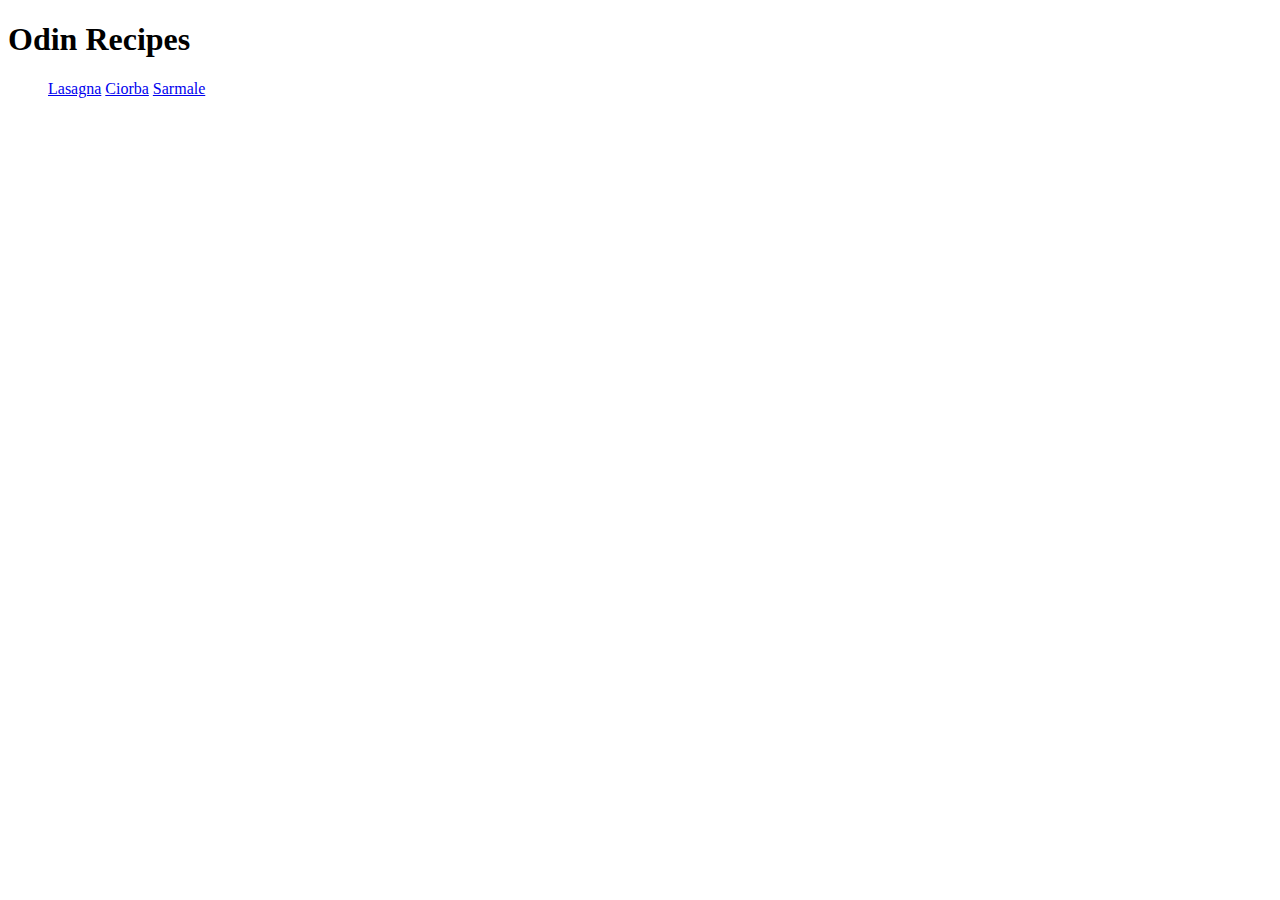
==== index.html @ 544e3880 "odin recipes created" ====
<!DOCTYPE html>
<html lang="en">
<head>
    <meta charset="UTF-8">
    <meta http-equiv="X-UA-Compatible" content="IE=edge">
    <meta name="viewport" content="width=device-width, initial-scale=1.0">
    <title>Document</title>
</head>
<body>
    <h1>Odin Recipes</h1> 
    <ul>
        <a href="recipes/lasagna.html">Lasagna</a>
        <a href="recipes/ciorba.html">Ciorba</a>
        <a href="recipes/sarmale.html">Sarmale</a>
    </ul>
    

</body>
</html>
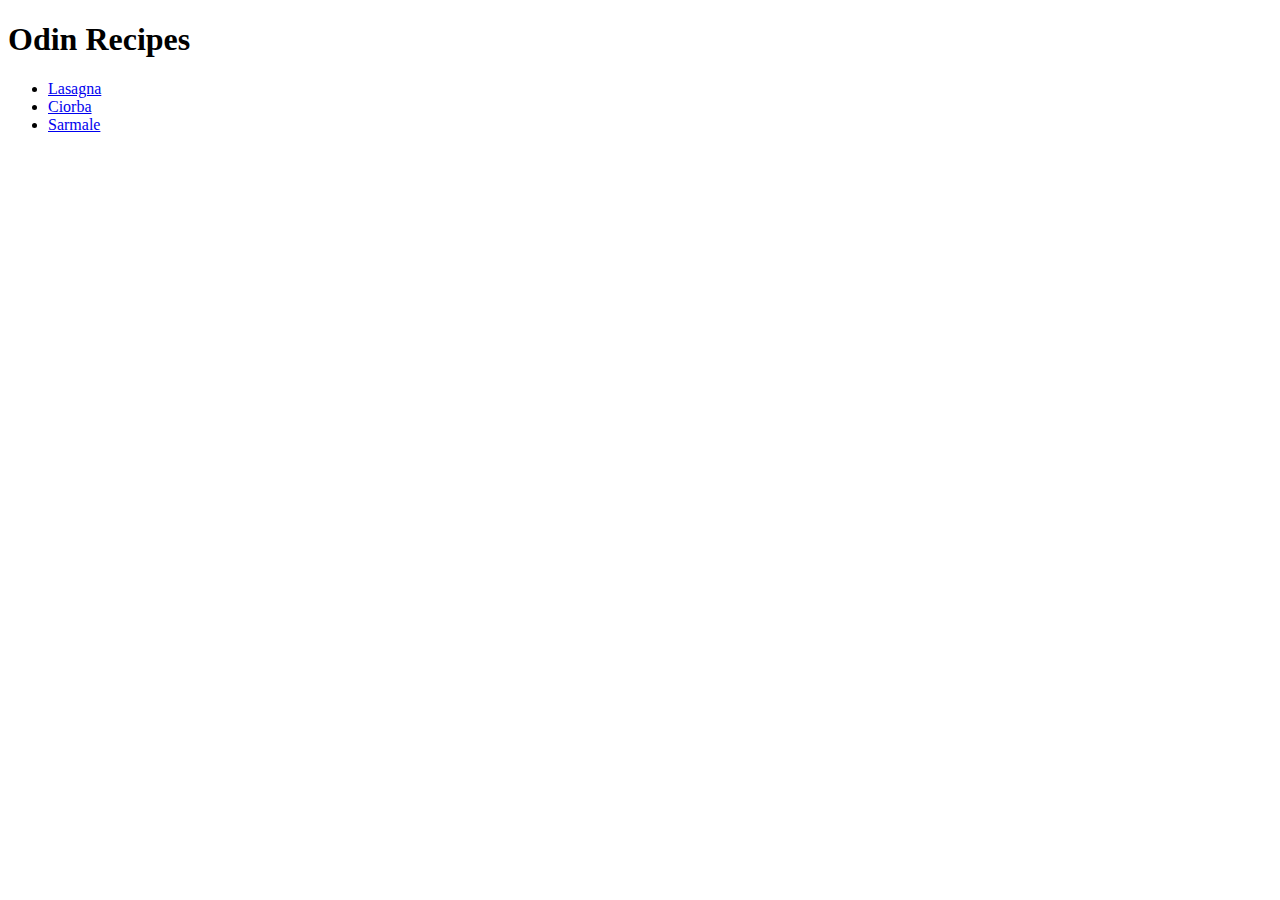
==== commit f38ee7a2: "sorted links" ====
--- a/index.html
+++ b/index.html
@@ -9,9 +9,9 @@
 <body>
     <h1>Odin Recipes</h1> 
     <ul>
-        <a href="recipes/lasagna.html">Lasagna</a>
-        <a href="recipes/ciorba.html">Ciorba</a>
-        <a href="recipes/sarmale.html">Sarmale</a>
+        <li><a href="recipes/lasagna.html">Lasagna</a></li>
+        <li><a href="recipes/ciorba.html">Ciorba</a></li>
+        <li><a href="recipes/sarmale.html">Sarmale</a></li>
     </ul>
     
 
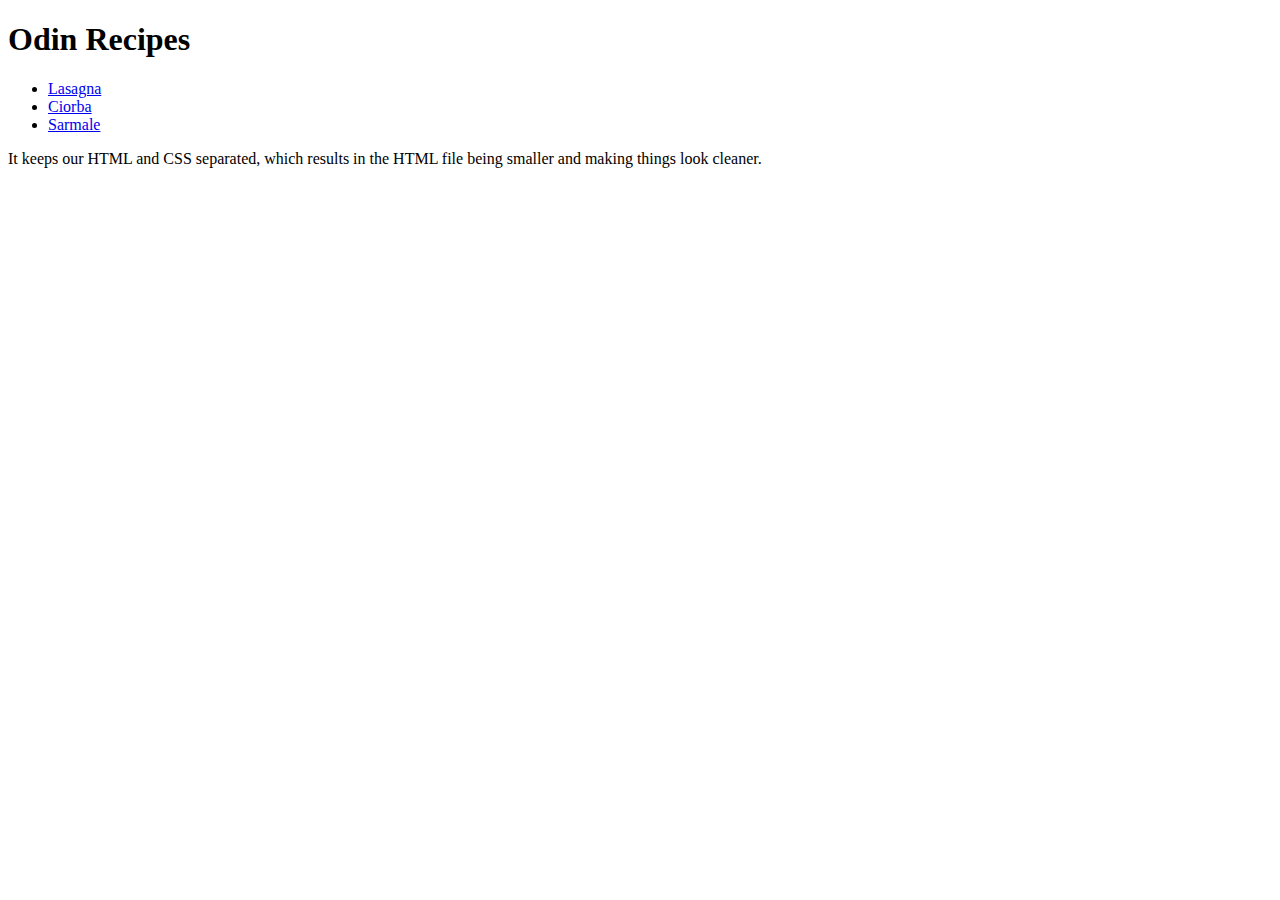
==== commit b9d4df4e: "css stage one" ====
--- a/index.html
+++ b/index.html
@@ -4,6 +4,7 @@
     <meta charset="UTF-8">
     <meta http-equiv="X-UA-Compatible" content="IE=edge">
     <meta name="viewport" content="width=device-width, initial-scale=1.0">
+    <link rel="stylesheet" href="styles.css">
     <title>Document</title>
 </head>
 <body>
@@ -14,6 +15,7 @@
         <li><a href="recipes/sarmale.html">Sarmale</a></li>
     </ul>
     
+    <div><p>It keeps our HTML and CSS separated, which results in the HTML file being smaller and making things look cleaner.</p>  </div>
 
 </body>
 </html>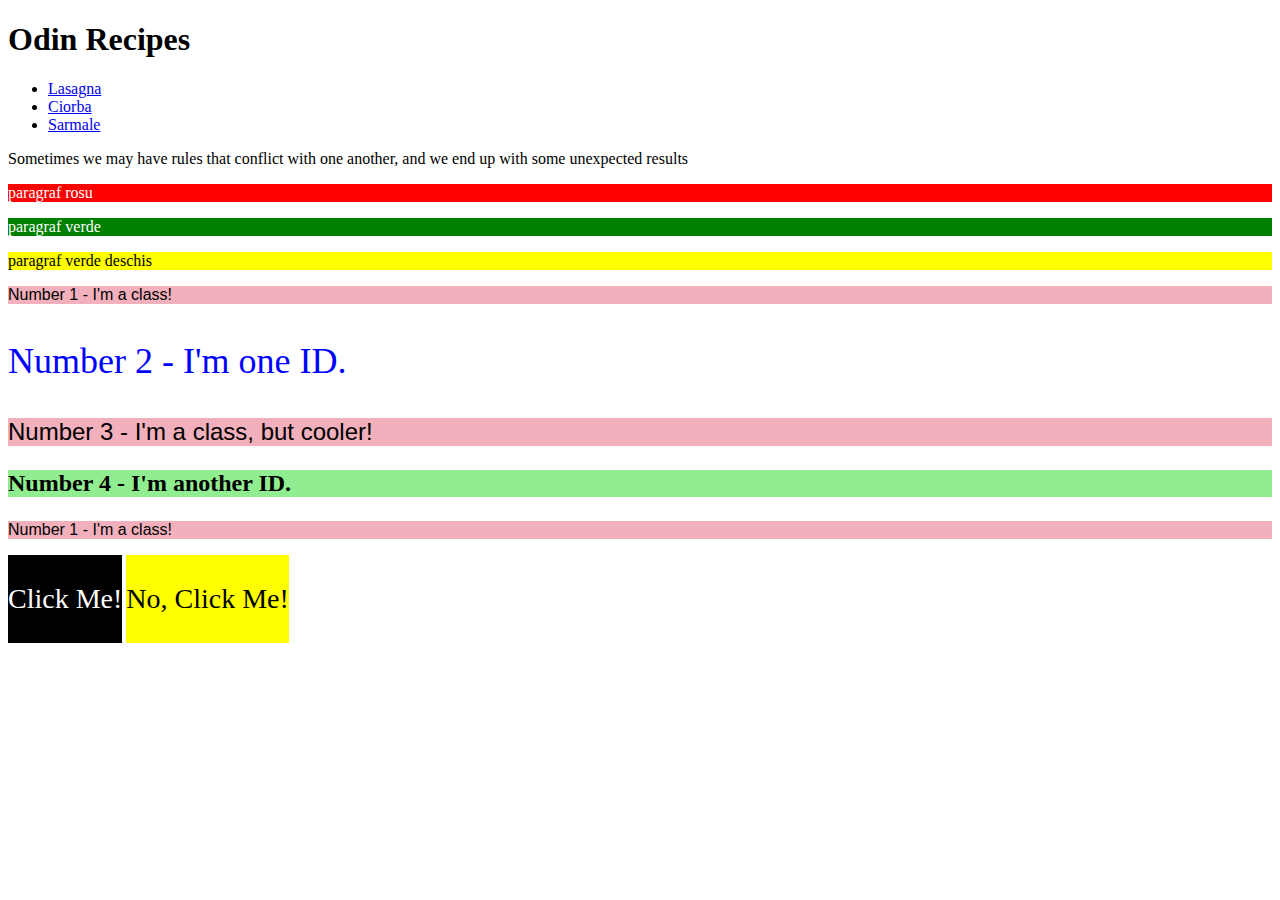
==== commit fd37bcbc: "odin practice" ====
--- a/index.html
+++ b/index.html
@@ -5,6 +5,12 @@
     <meta http-equiv="X-UA-Compatible" content="IE=edge">
     <meta name="viewport" content="width=device-width, initial-scale=1.0">
     <link rel="stylesheet" href="styles.css">
+    <style>
+        .verde {
+            color: white;
+            background-color: green;
+        }
+    </style>
     <title>Document</title>
 </head>
 <body>
@@ -15,7 +21,45 @@
         <li><a href="recipes/sarmale.html">Sarmale</a></li>
     </ul>
     
-    <div><p>It keeps our HTML and CSS separated, which results in the HTML file being smaller and making things look cleaner.</p>  </div>
+<p>Sometimes we may have rules that conflict with one another, and we end up with some unexpected results</p>
+<div class="rosu">
+    <p>paragraf rosu</p>
+</div>
+<div class="verde">
+    <p>paragraf verde</p>
+</div>
+<div style="color: black; background-color: yellow;"><p>paragraf verde deschis</p></div>
+</body>
 
-</body>
+<div class="first">
+    <p>Number 1 - I'm a class!</p>
+</div>
+
+<div id="oneid">
+    <p>Number 2 - I'm one ID.</p>
+</div>
+
+<div class="cool">
+    <p>Number 3 - I'm a class, but cooler!</p>
+</div>
+
+<div id="another">
+    <p> Number 4 - I'm another ID.</p>
+</div>
+
+<div class="first">
+    <p>Number 1 - I'm a class!</p>
+</div>
+
+<div class="clickme">
+    <p> Click Me!</p>
+</div>
+<div class="noclickme">
+    <p>No, Click Me!</p>
+</div>
+
+
+
+
+
 </html>--- a/styles.css
+++ b/styles.css
@@ -0,0 +1,53 @@
+/* styles.css */
+.rosu {
+  color: white;
+  background-color: red;
+}
+
+.first {
+  font-family: Verdana, Geneva, Tahoma, sans-serif;
+  background-color: rgb(241, 176, 187);
+
+}
+
+#oneid {
+  color: blue;
+  font-size: 36px;
+}
+.cool {
+  font-family: Verdana, Geneva, Tahoma, sans-serif;
+  background-color: rgb(241, 176, 187);
+  font-size: 24px;
+}
+
+#another {
+  background-color: lightgreen;
+  font-size: 24px;
+  font-weight: bold;
+}
+
+.clickme {
+  color: white;
+  background-color: black;
+  
+  
+  
+  }
+
+  .noclickme {
+    color: black;
+    background-color: yellow;
+    
+  
+
+  }
+
+.noclickme,
+.clickme {
+
+  font-size: 28px;
+  font-variant: 'Times New Roman', Times, serif;
+  display: inline-block;
+  text-decoration: solid;
+
+}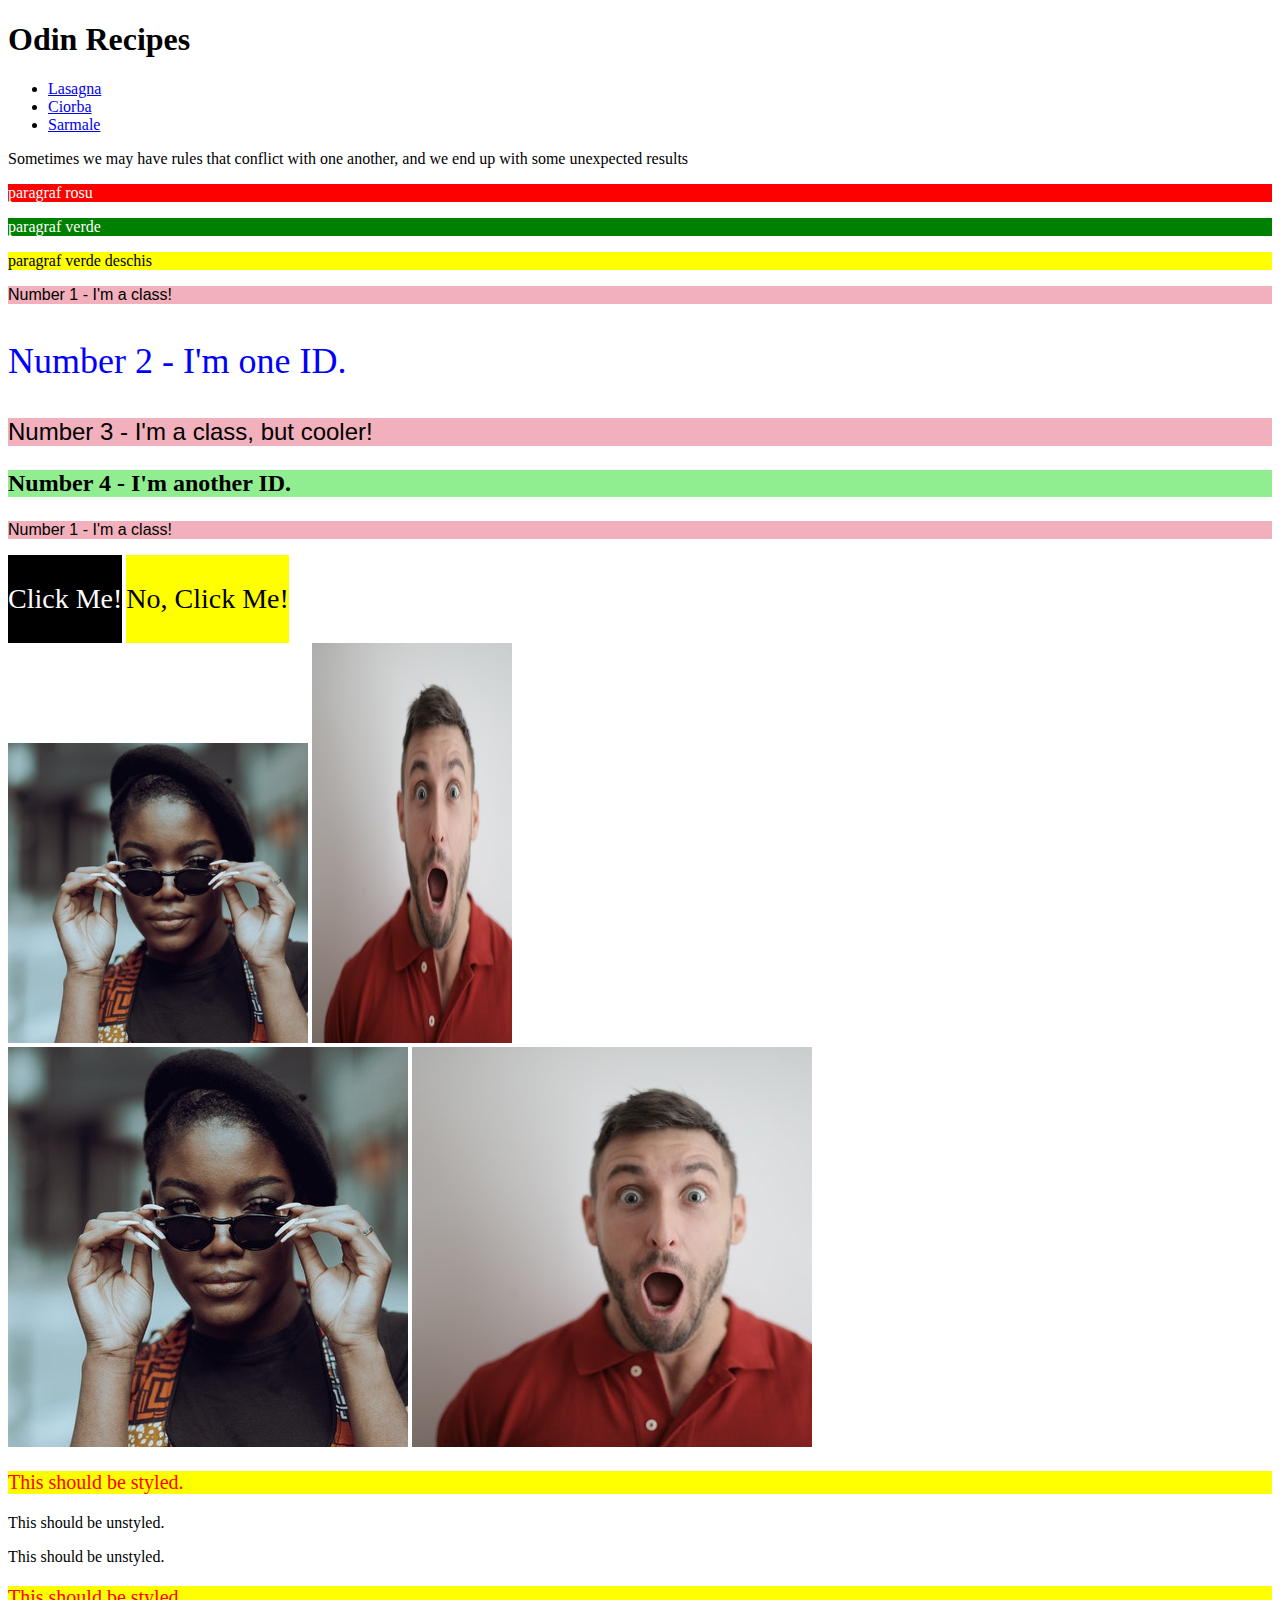
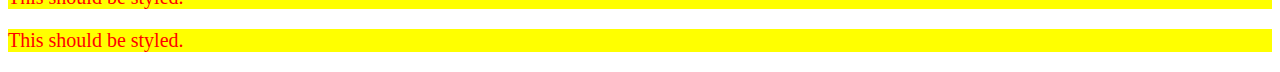
==== commit 75c1f2a7: "practice 5" ====
--- a/index.html
+++ b/index.html
@@ -58,6 +58,31 @@
     <p>No, Click Me!</p>
 </div>
 
+<div>
+    <img class="avatar proportioned" src="./pexels-katho-mutodo-8434791.jpg" alt="Woman with glasses">
+    <img class="avatar distorted" src="./pexels-andrea-piacquadio-3777931.jpg" alt="Man with surprised expression">
+</div>
+
+<div>
+    <img class="original proportioned" src="./pexels-katho-mutodo-8434791.jpg" alt="Woman with glasses">
+    <img class="original distorted" src="./pexels-andrea-piacquadio-3777931.jpg" alt="Man with surprised expression">
+  </div>
+
+
+
+
+  
+  <div class="container">
+    <p class="text">This should be styled.</p>
+  </div>
+  <p class="text">This should be unstyled.</p>
+  <p class="text">This should be unstyled.</p>
+  <div class="container">
+    <p class="text">This should be styled.</p>
+    <p class="text">This should be styled.</p>
+  </div>
+
+</body>
 
 
 
--- a/styles.css
+++ b/styles.css
@@ -50,4 +50,21 @@
   display: inline-block;
   text-decoration: solid;
 
-}+}
+
+.avatar.proportioned {
+  width: 300px;
+  height: auto;
+}
+
+.avatar.distorted {
+  width: 200px;
+  height: 400px;
+}
+
+.container .text {
+  color: red;
+  background-color: yellow;
+  font-size: 20px;
+}
+
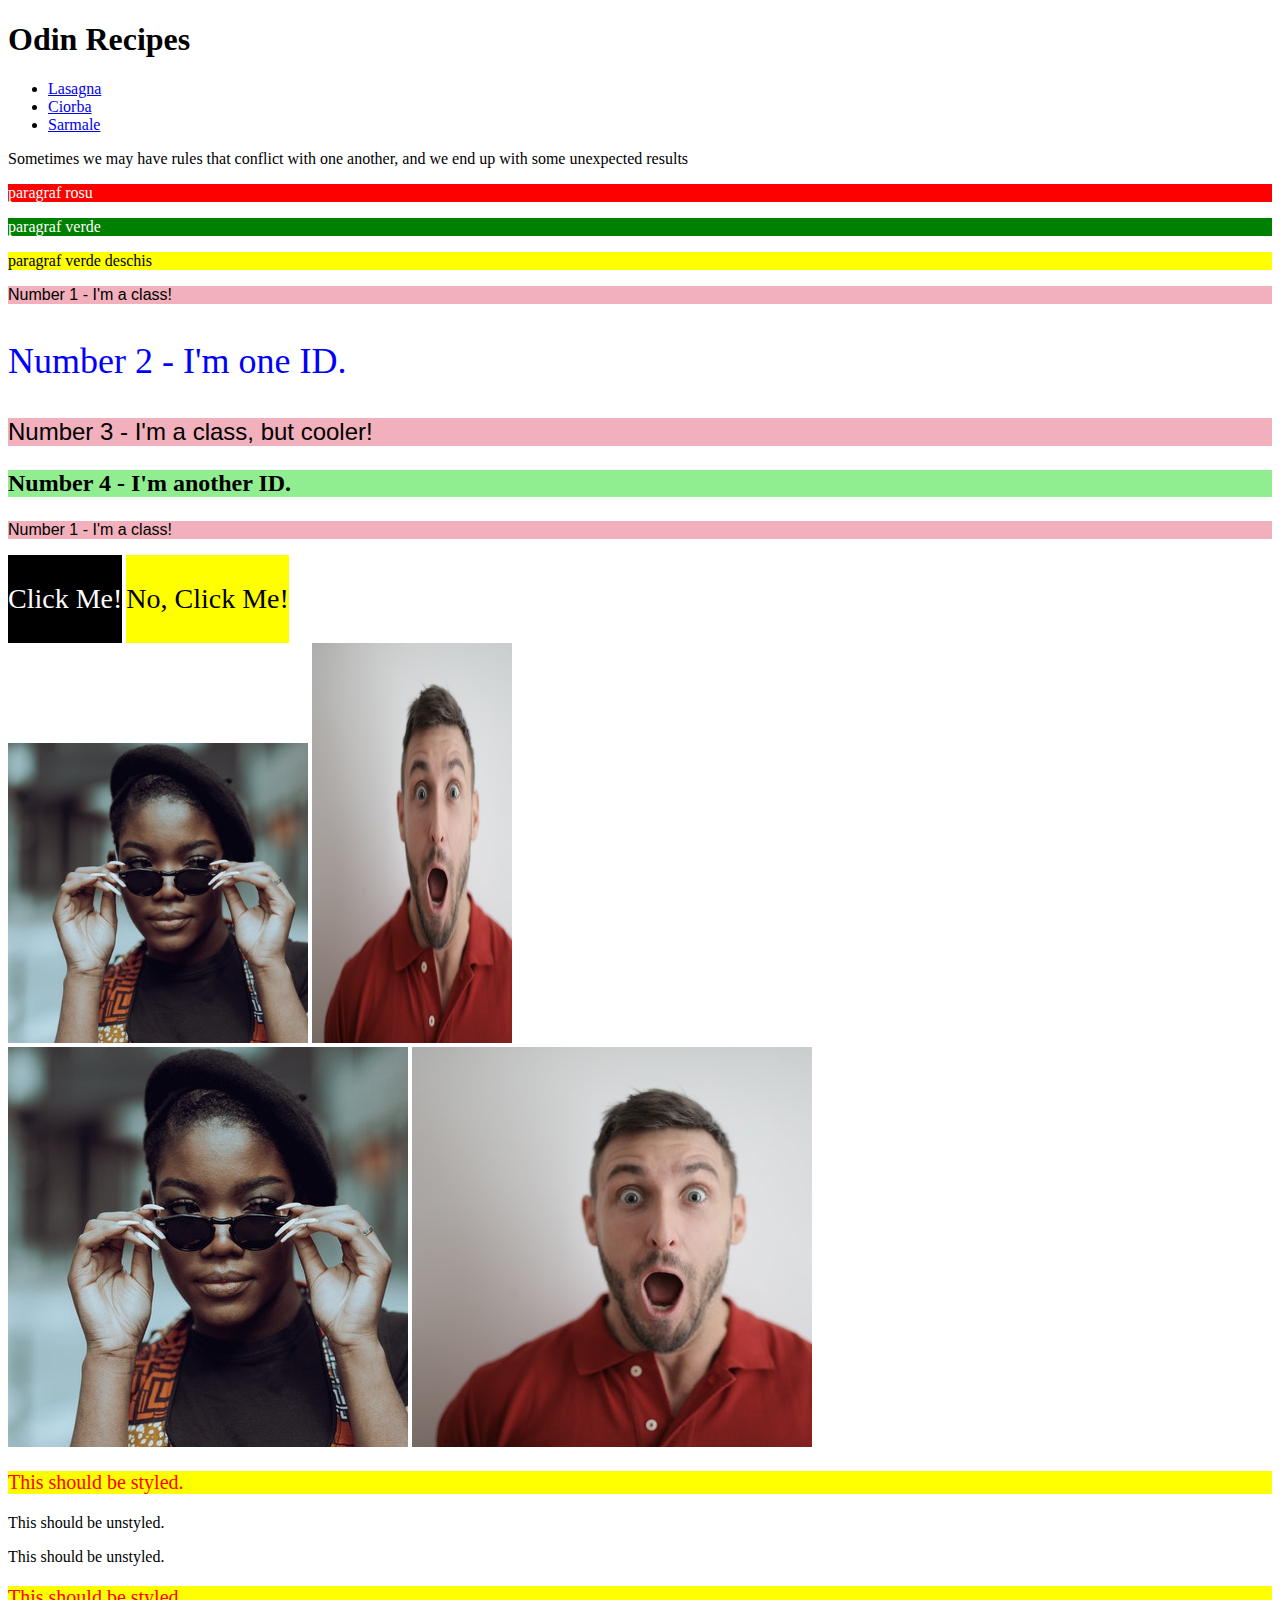
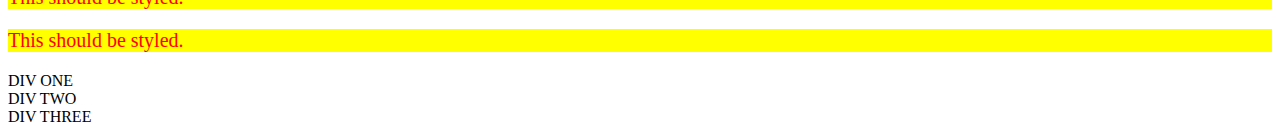
==== commit 0e19ca68: "update 1503" ====
--- a/index.html
+++ b/index.html
@@ -82,6 +82,17 @@
     <p class="text">This should be styled.</p>
   </div>
 
+
+    <div class="one">
+      DIV ONE
+    </div>
+    <div class="two">
+      DIV TWO
+    </div>
+    <div class="three">
+      DIV THREE
+    </div>
+
 </body>
 
 
--- a/styles.css
+++ b/styles.css
@@ -68,3 +68,5 @@
   font-size: 20px;
 }
 
+
+
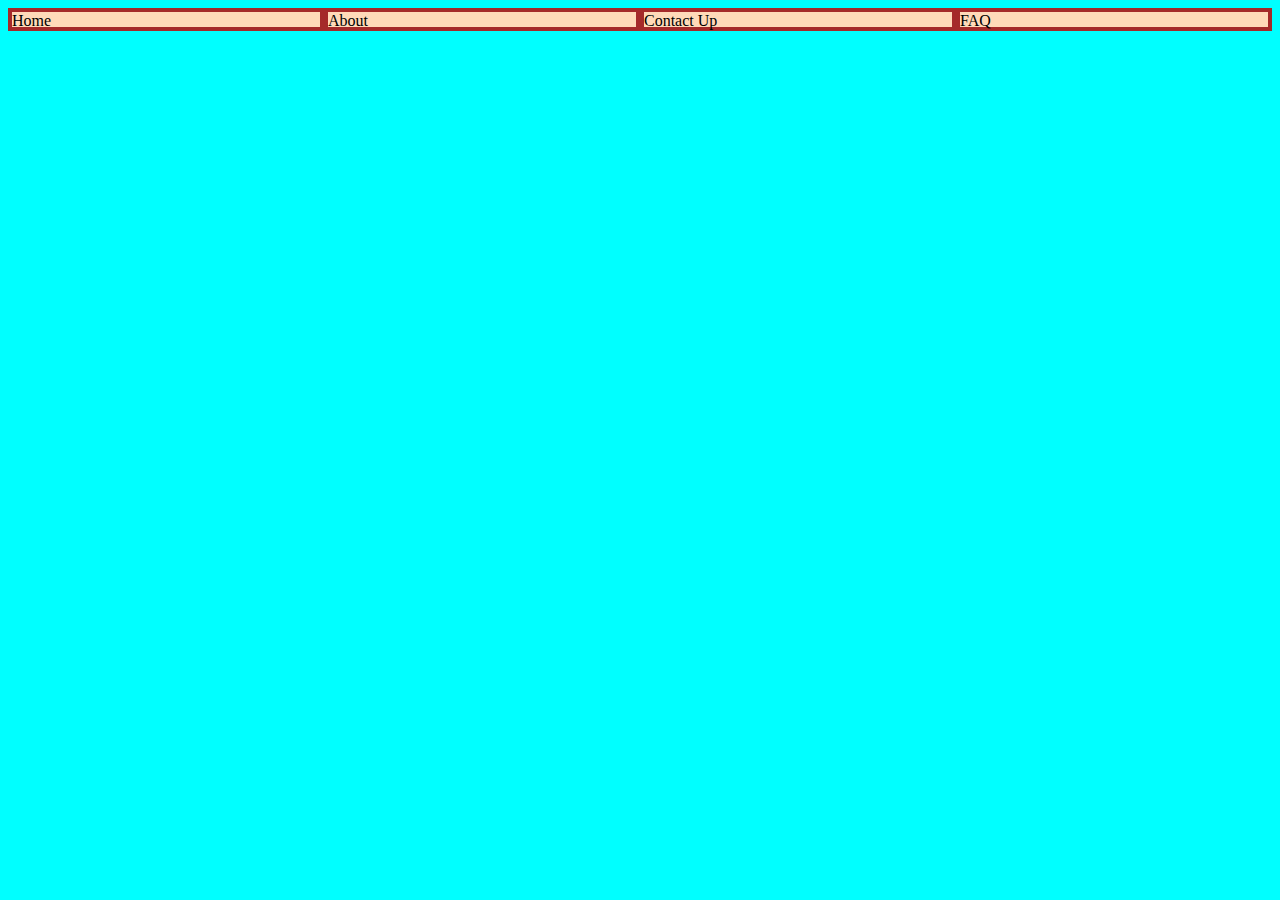
==== commit f13565fd: "flex lessons" ====
--- a/index.html
+++ b/index.html
@@ -1,101 +1,18 @@
 <!DOCTYPE html>
 <html lang="en">
-<head>
+  <head>
     <meta charset="UTF-8">
     <meta http-equiv="X-UA-Compatible" content="IE=edge">
     <meta name="viewport" content="width=device-width, initial-scale=1.0">
+    <title>Margin and Padding exercise 2</title>
     <link rel="stylesheet" href="styles.css">
-    <style>
-        .verde {
-            color: white;
-            background-color: green;
-        }
-    </style>
-    <title>Document</title>
-</head>
-<body>
-    <h1>Odin Recipes</h1> 
-    <ul>
-        <li><a href="recipes/lasagna.html">Lasagna</a></li>
-        <li><a href="recipes/ciorba.html">Ciorba</a></li>
-        <li><a href="recipes/sarmale.html">Sarmale</a></li>
-    </ul>
-    
-<p>Sometimes we may have rules that conflict with one another, and we end up with some unexpected results</p>
-<div class="rosu">
-    <p>paragraf rosu</p>
-</div>
-<div class="verde">
-    <p>paragraf verde</p>
-</div>
-<div style="color: black; background-color: yellow;"><p>paragraf verde deschis</p></div>
-</body>
-
-<div class="first">
-    <p>Number 1 - I'm a class!</p>
-</div>
-
-<div id="oneid">
-    <p>Number 2 - I'm one ID.</p>
-</div>
-
-<div class="cool">
-    <p>Number 3 - I'm a class, but cooler!</p>
-</div>
-
-<div id="another">
-    <p> Number 4 - I'm another ID.</p>
-</div>
-
-<div class="first">
-    <p>Number 1 - I'm a class!</p>
-</div>
-
-<div class="clickme">
-    <p> Click Me!</p>
-</div>
-<div class="noclickme">
-    <p>No, Click Me!</p>
-</div>
-
-<div>
-    <img class="avatar proportioned" src="./pexels-katho-mutodo-8434791.jpg" alt="Woman with glasses">
-    <img class="avatar distorted" src="./pexels-andrea-piacquadio-3777931.jpg" alt="Man with surprised expression">
-</div>
-
-<div>
-    <img class="original proportioned" src="./pexels-katho-mutodo-8434791.jpg" alt="Woman with glasses">
-    <img class="original distorted" src="./pexels-andrea-piacquadio-3777931.jpg" alt="Man with surprised expression">
-  </div>
-
-
-
-
-  
-  <div class="container">
-    <p class="text">This should be styled.</p>
-  </div>
-  <p class="text">This should be unstyled.</p>
-  <p class="text">This should be unstyled.</p>
-  <div class="container">
-    <p class="text">This should be styled.</p>
-    <p class="text">This should be styled.</p>
-  </div>
-
-
-    <div class="one">
-      DIV ONE
-    </div>
-    <div class="two">
-      DIV TWO
-    </div>
-    <div class="three">
-      DIV THREE
-    </div>
-
-</body>
-
-
-
-
+  </head>
+  <body>
+    <div class="flex-container">
+        <div class="one">Home</div>
+        <div class="two">About</div>
+        <div class="three">Contact Up</div>
+        <div class="four">FAQ</div>
+      </div>
+  </body>
 </html>--- a/styles.css
+++ b/styles.css
@@ -1,72 +1,17 @@
-/* styles.css */
-.rosu {
-  color: white;
-  background-color: red;
-}
-
-.first {
-  font-family: Verdana, Geneva, Tahoma, sans-serif;
-  background-color: rgb(241, 176, 187);
+body {
+  background-color: aqua;
 
 }
 
-#oneid {
-  color: blue;
-  font-size: 36px;
-}
-.cool {
-  font-family: Verdana, Geneva, Tahoma, sans-serif;
-  background-color: rgb(241, 176, 187);
-  font-size: 24px;
+
+.flex-container {
+  display: flex; 
 }
 
-#another {
-  background-color: lightgreen;
-  font-size: 24px;
-  font-weight: bold;
-}
-
-.clickme {
-  color: white;
-  background-color: black;
-  
-  
-  
-  }
-
-  .noclickme {
-    color: black;
-    background-color: yellow;
-    
-  
-
-  }
-
-.noclickme,
-.clickme {
-
-  font-size: 28px;
-  font-variant: 'Times New Roman', Times, serif;
-  display: inline-block;
-  text-decoration: solid;
-
-}
-
-.avatar.proportioned {
-  width: 300px;
-  height: auto;
-}
-
-.avatar.distorted {
-  width: 200px;
-  height: 400px;
-}
-
-.container .text {
-  color: red;
-  background-color: yellow;
-  font-size: 20px;
-}
-
-
-
+/* this selector selects all divs inside of .flex-container */
+.flex-container div {
+  background: peachpuff;
+  border: 4px solid brown;
+  height: 15px;
+   flex: 1;
+}